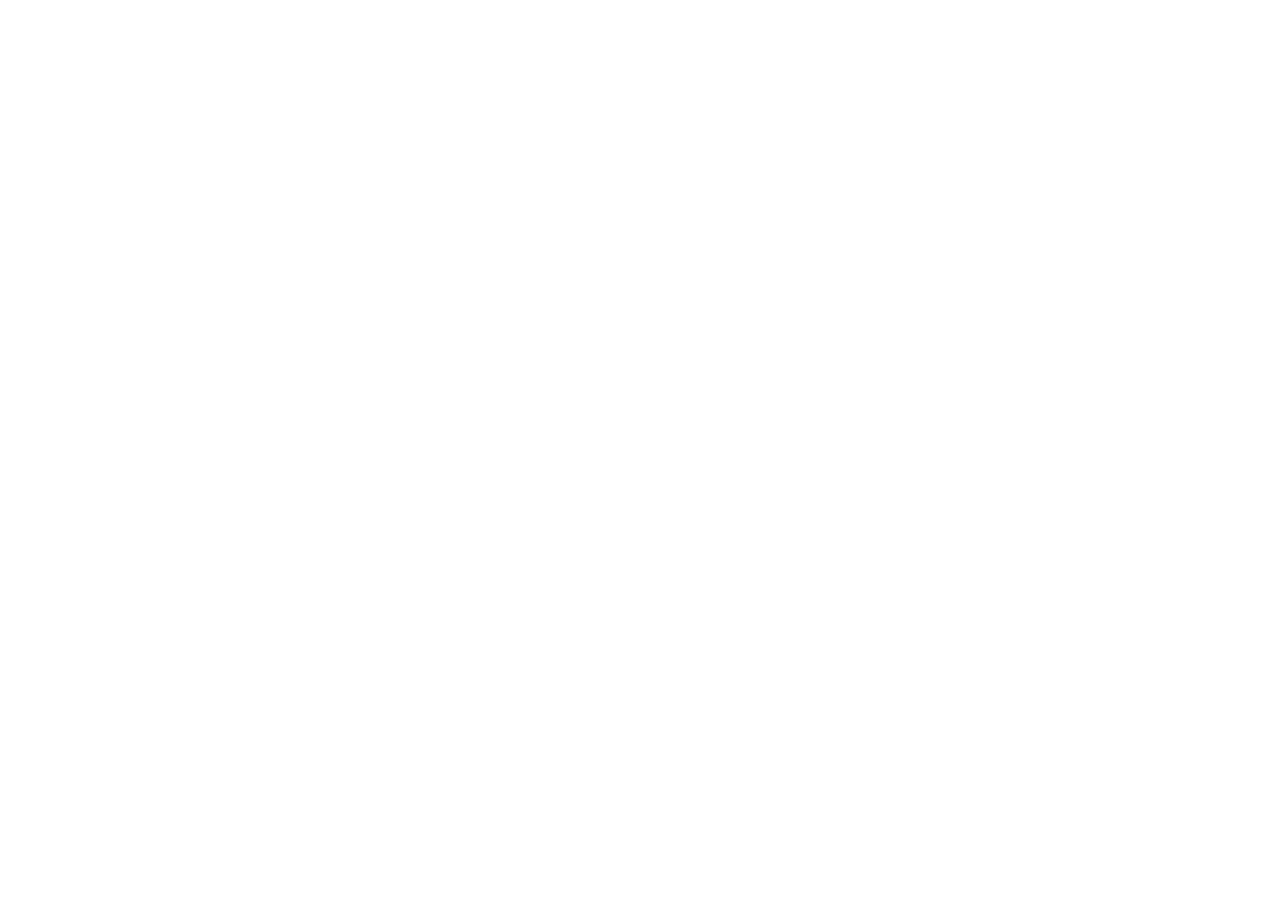
==== src/index.html @ 8f4933b7 "sto" ====
<!DOCTYPE html>
<html lang="en">
  <head>
    <meta charset="UTF-8" />
    <link rel="icon" type="image/svg+xml" href="/favicon.svg" />
    <meta name="viewport" content="width=device-width, initial-scale=1.0" />
    <title>Vanilla App Template</title>
    <link rel="stylesheet" href="./css/styles.css" />
  </head>
  <body>
    <load src="./partials/header.html" icon-path="img/sprite.svg#logo" />

    <main>
      <!-- Loads the specified .html file -->
      <load src="./partials/vite-promo.html" />
      <load src="./partials/badges.html" />
    </main>

    <load src="./partials/footer.html" />

    <script type="module" src="./main.js"></script>
  </body>
</html>
---- src/css/styles.css ----
/**
  |============================
  | include css partials with
  | default @import url()
  |============================
*/
/* Common styles */
@import url('./reset.css');
@import url('./base.css');
@import url('./container.css');
@import url('./animations.css');

/* Sections style */
@import url('./header.css');
@import url('./vite-promo.css');
@import url('./badges.css');
@import url('./back-link.css');
@import url('./footer.css');
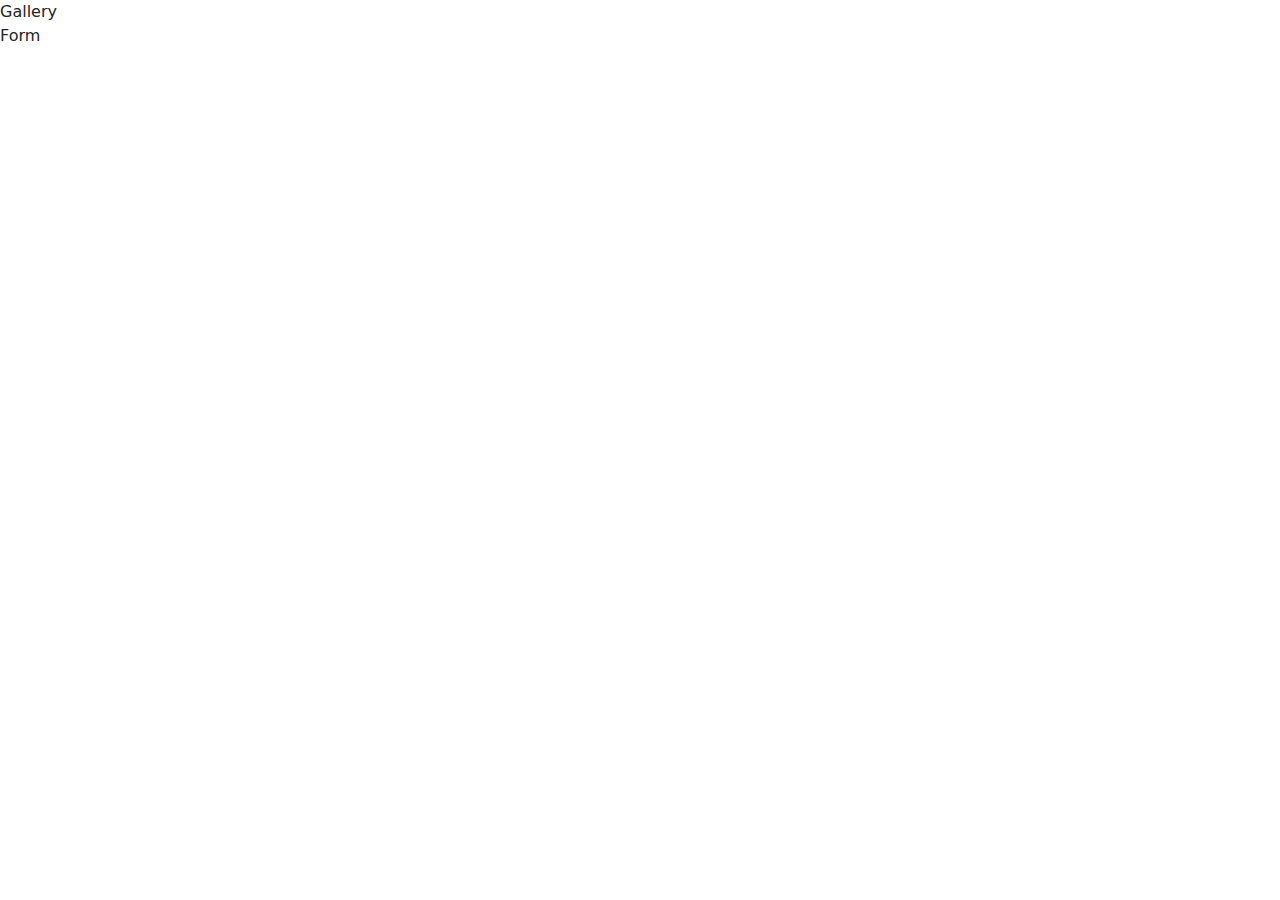
==== commit bf222b21: "something" ====
--- a/src/index.html
+++ b/src/index.html
@@ -14,6 +14,11 @@
       <!-- Loads the specified .html file -->
       <load src="./partials/vite-promo.html" />
       <load src="./partials/badges.html" />
+      
+      <ul>
+        <li><a href="./1-gallery.html">Gallery</a></li>
+        <li><a href="./2-form.html">Form</a></li>
+      </ul>
     </main>
 
     <load src="./partials/footer.html" />
